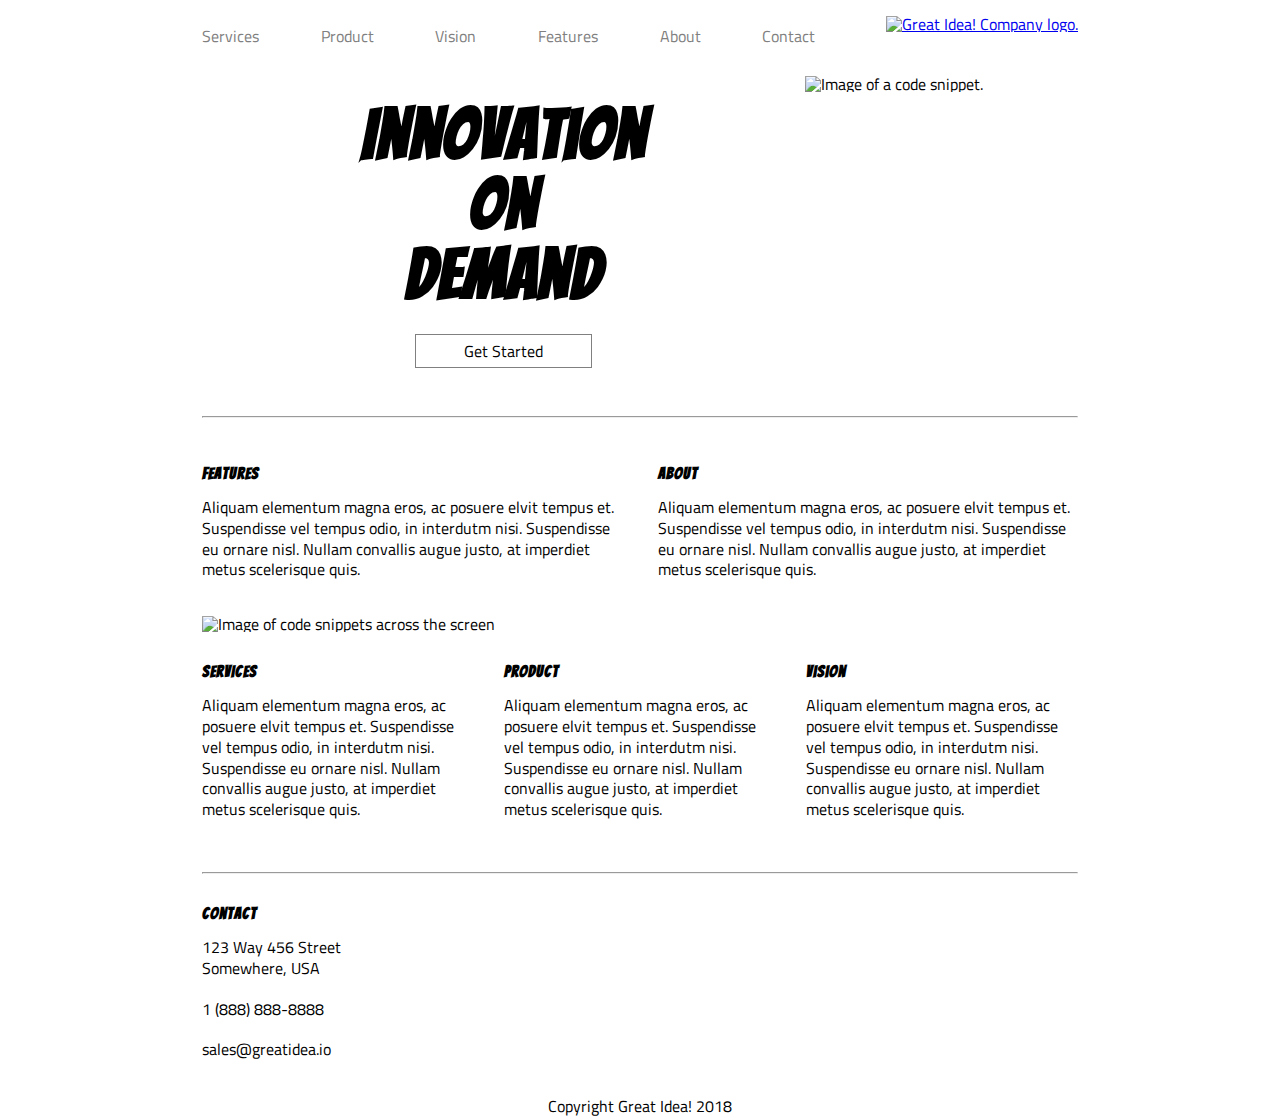
==== index.html @ 2c064b1a "Merge pull request #1 from IsaacAderogba/isaac-aderogba" ====
<!doctype html>

<html lang="en">

<head>
  <meta charset="utf-8">

  <title>Great Idea!</title>

  <link href="https://fonts.googleapis.com/css?family=Bangers|Titillium+Web" rel="stylesheet">
  <link rel="stylesheet" href="css/styles.css">

  <!--[if lt IE 9]>
    <script src="https://cdnjs.cloudflare.com/ajax/libs/html5shiv/3.7.3/html5shiv.js"></script>
  <![endif]-->
</head>

<body>
  <div class="container">
    <header class="header">
      <nav class="nav-links">
        <a href="services.html" class="nav-item">Services</a>
        <a href="#" class="nav-item">Product</a>
        <a href="#" class="nav-item">Vision</a>
        <a href="#" class="nav-item">Features</a>
        <a href="#" class="nav-item">About</a>
        <a href="#" class="nav-item">Contact</a>
      </nav>
      <div class="nav-logo">
        <a href="index.html">
          <img class="logo" src="img/logo.png" alt="Great Idea! Company logo.">
        </a>
      </div>
    </header>

    <section class="hero">
      <div class="left-hero">
        <h1 class="hero-text">
          Innovation<br>On<br> Demand
        </h1>
        <a href="#" class="cta-button">Get Started</a>
      </div>

      <div class="right-hero">
        <img src="img/header-img.png" alt="Image of a code snippet.">
      </div>
    </section>

    <hr>

    <main>
      <section class="top-content">

        <div class="column-1">
          <h2>
            Features
          </h2>
          <p>Aliquam elementum magna eros, ac posuere elvit tempus et. Suspendisse vel tempus odio, in interdutm nisi.
            Suspendisse
            eu ornare nisl. Nullam convallis augue justo, at imperdiet metus scelerisque quis.</p>
        </div>

        <div class="column-2">
          <h2>
            About
          </h2>
          <p>Aliquam elementum magna eros, ac posuere elvit tempus et. Suspendisse vel tempus odio, in interdutm nisi.
            Suspendisse
            eu ornare nisl. Nullam convallis augue justo, at imperdiet metus scelerisque quis.</p>
        </div>

      </section>
      <img class="middle-img" src="img/mid-page-accent.jpg" alt="Image of code snippets across the screen">

      <section class="bottom-content">
        <div class="column-3">
          <h2>
            Services
          </h2>
          <p>Aliquam elementum magna eros, ac posuere elvit tempus et. Suspendisse vel tempus odio, in interdutm nisi.
            Suspendisse
            eu ornare nisl. Nullam convallis augue justo, at imperdiet metus scelerisque quis.</p>
        </div>

        <div class="column-4">
          <h2>
            Product
          </h2>
          <p>Aliquam elementum magna eros, ac posuere elvit tempus et. Suspendisse vel tempus odio, in interdutm nisi.
            Suspendisse
            eu ornare nisl. Nullam convallis augue justo, at imperdiet metus scelerisque quis.</p>
        </div>

        <div class="column-5">
          <h2>
            Vision
          </h2>
          <p>Aliquam elementum magna eros, ac posuere elvit tempus et. Suspendisse vel tempus odio, in interdutm nisi.
            Suspendisse
            eu ornare nisl. Nullam convallis augue justo, at imperdiet metus scelerisque quis.</p>
        </div>
      </section>
    </main>

    <hr>
    <section class="contact">
      
      <h2>Contact</h2>
      <p>123 Way 456 Street<br>
        Somewhere, USA</p>
      <p>1 (888) 888-8888</p>
      <p>sales@greatidea.io</p>
    </section>

    <footer>
      <p>Copyright Great Idea! 2018</p>
    </footer>
  </div>
</body>

</html>
---- css/styles.css ----
/* http://meyerweb.com/eric/tools/css/reset/ 
   v2.0 | 20110126
   License: none (public domain)
*/

html, body, div, span, applet, object, iframe, h1, h2, h3, h4, h5, h6, p, blockquote, pre, a, abbr, acronym, address, big, cite, code, del, dfn, em, img, ins, kbd, q, s, samp, small, strike, strong, sub, sup, tt, var, b, u, i, center, dl, dt, dd, ol, ul, li, fieldset, form, label, legend, table, caption, tbody, tfoot, thead, tr, th, td, article, aside, canvas, details, embed, figure, figcaption, footer, header, hgroup, menu, nav, output, ruby, section, summary, time, mark, audio, video {
	margin: 0;
	padding: 0;
	border: 0;
	font-size: 100%;
	font: inherit;
	vertical-align: baseline;
}

/* HTML5 display-role reset for older browsers */

article, aside, details, figcaption, figure, footer, header, hgroup, menu, nav, section {
	display: block;
}

body {
	line-height: 1;
}

ol, ul {
	list-style: none;
}

blockquote, q {
	quotes: none;
}

blockquote:before, blockquote:after, q:before, q:after {
	content: '';
	content: none;
}

table {
	border-collapse: collapse;
	border-spacing: 0;
}

/* Set every element's box-sizing to border-box */

* {
	box-sizing: border-box;
}

html, body {
	height: 100%;
	font-family: 'Titillium Web', sans-serif;
}

h1, h2, h3, h4, h5 {
	font-family: 'Bangers', cursive;
	font-weight: 900;
	letter-spacing: 1px;
	margin-bottom: 15px;
}

/* Your code starts here! */

:root {
	font-size: 16px;
}

@media(max-width: 800px) {
	:root {
		font-size: 18px;
	}
}

@media(max-width: 500px) {
	:root {
		font-size: 20px;
	}
}

/* Index Page */

.container {
	margin: 1rem auto;
	max-width: 876px;
}

h1 {
	font-size: 4.375rem;
	font-family: 'Bangers', cursive;
}

.header {
	display: flex;
	text-align: center;
	justify-content: space-between;
	margin: 0 0 2rem 0;
}

.nav-links {
	display: flex;
	margin-top: 0.75rem;
	width: 70%;
	justify-content: space-between;
}

.nav-item {
	color: grey;
	text-decoration: none;
}




/* Media Query for Page, Header and Nav elements*/

@media(max-width: 800px) {
	.container {
		margin: 1rem;
	}
	.header {
		flex-direction: column-reverse;
	}
	.nav-links {
		margin-top: 2rem;
		width: 100%;
	}
}

@media(max-width: 500px) {
	.container {
		margin: 0.5rem 0;
	}
	.nav-links {
		flex-direction: column;
		margin-top: 1rem;
	}
	.nav-item {
		border-top: solid 1px grey;
		padding: 0.5rem;
	}
	.container header .nav-item:nth-of-type(6) {
		border-bottom: solid 1px grey;
	}
}




.hero {
	display: flex;
	justify-content: space-evenly;
	align-items: space-between;
	margin: 0 0 3rem 0;
}

.left-hero {
	display: flex;
	flex-direction: column;
	align-items: center;
}

.hero-text {
	margin: 1.5rem 4rem 1.5rem 4rem;
	text-align: center;
}

.cta-button {
	padding: 0.5rem 3rem;
	background: white;
	border: 1px solid gray;
	color: black;
	text-decoration: none;
	text-align: center;
}

/* Media Query for Hero elements*/

@media(max-width: 800px) {
	.right-hero {
		display: none;
	}
}

.top-content {
	display: flex;
	justify-content: space-between;
	margin: 1rem 0;
}







.column-1, .column-2 {
	width: 48%;
	margin-top: 1rem;

}

/* Media query for top content and columns */

@media(max-width: 500px) {
	main {
		margin: 0 0.5rem;
	}

	.top-content {
		flex-direction: column;
	}

	.column-1, .column-2 {
		width: 100%;
	}
}






.middle-img {
	width: 100%;
}

.bottom-content {
	display: flex;
	justify-content: space-between;
	margin: 1rem 0 0 0;
}

.column-3, .column-4, .column-5 {
	width: 31%;
	margin-top: 1rem;
}

/* Media query for bottom content and columns */

@media(max-width: 500px) {


	.bottom-content {
		flex-direction: column;
	}

	.column-3, .column-4, .column-5 {
		width: 100%;
	}
}





.contact {
	display: flex;
	flex-direction: column;
}

footer {
	margin: 1rem;
	text-align: center;
}

/* Media query for contact and footer */

@media(max-width: 500px) {
	.contact {
		margin: 2rem 0.5rem;
	}
}






hr {
	margin: 2rem 0;
	background-color: black;
	height: 2px;
}

/* Media Query for HR */

@media(max-width: 500px) {
	hr {
		margin: 1rem 0.5rem;
	}
}





/* Services Page */

h1.title {
	margin-top: 30px;
	font-size: 30px;
}

.services-header-img {
	width: 100%;
}

@media(max-width: 500px) {
	.service-heading{
		margin: 0 2%;
	}
}





div.service-box-row {
	display: flex;
	justify-content: space-between;
}

div.service-box {
	width: 48%;
	border: 1px solid #333;
	background: #f4f3f4;
	margin-bottom: 2rem;
	padding: 1rem;
}

.learn-more-button {
	padding: 0.5rem 2rem;
	background: white;
	border: 1px solid gray;
	display: inline-block;
	color: black;
	text-decoration: none;
	text-align: center;
	border-radius: 5px;
}

/* Services box Media Query*/
@media(max-width: 500px) {
	div.service-box-row {
		flex-direction: column;
	}

	div.service-box {
		width: 100%;
	}
}






.services-footer {
	display: flex;
	justify-content: space-between;
}

.left-service-column, .right-service-column  {
	width: 48%;
}

.facts-list li {
	margin-left: 20px;
	list-style: square;
}

.facts-item {
	margin: 15px 0;
}

/* Media Queries for Services Footer */
@media(max-width: 800px) {
	.services-footer {
		flex-direction: column;
	}

	.left-service-column, .right-service-column  {
		width: 100%;
	}

	.services-info-img {
		width: 100%;
	}
}





p {
	margin-bottom: 20px;
	line-height: 130%;
}
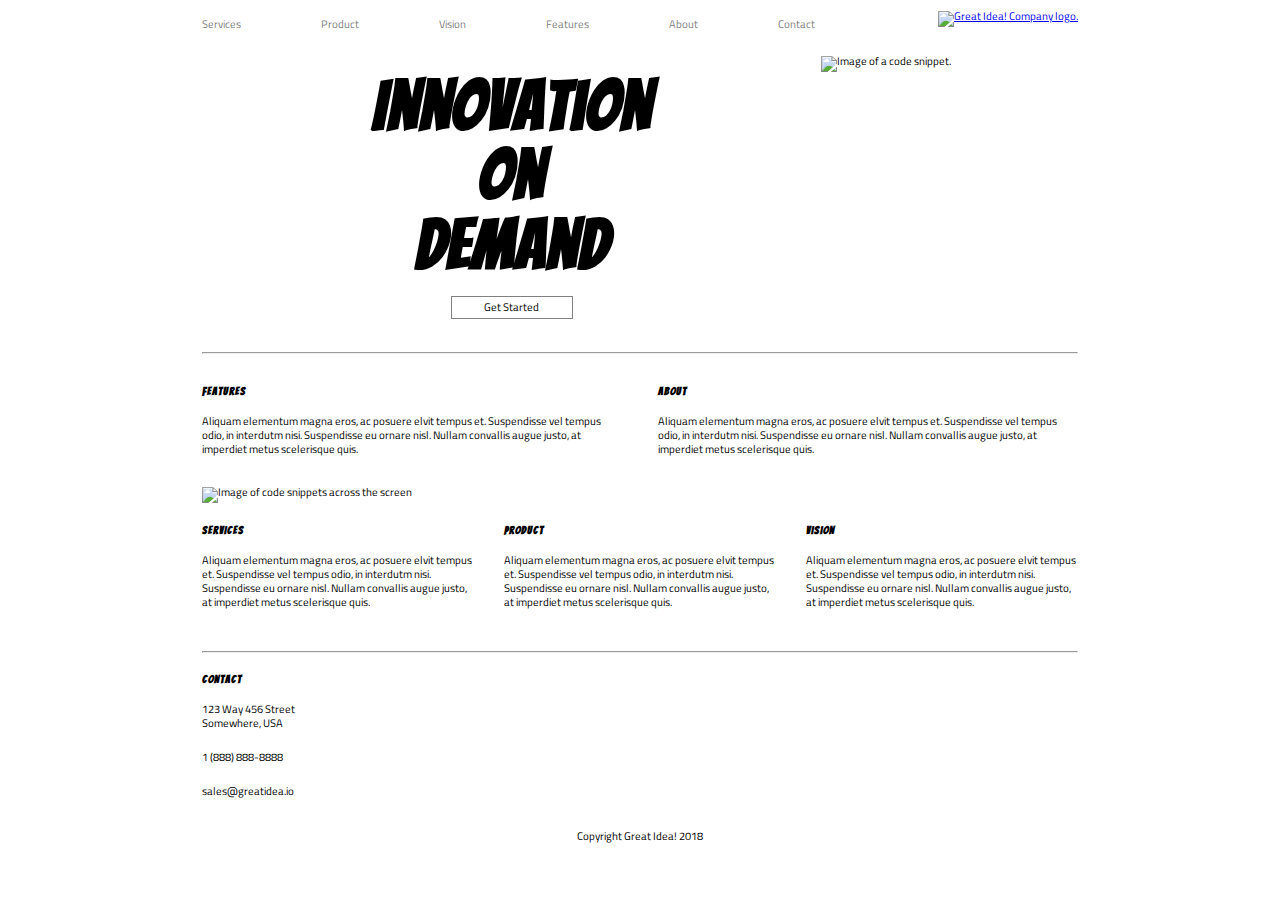
==== commit 0754c949: "Setup LESS for project" ====
--- a/index.html
+++ b/index.html
@@ -5,10 +5,11 @@
 <head>
   <meta charset="utf-8">
 
+  <meta name="viewport" content="width=device-width, initial-scale=1.0">
   <title>Great Idea!</title>
 
   <link href="https://fonts.googleapis.com/css?family=Bangers|Titillium+Web" rel="stylesheet">
-  <link rel="stylesheet" href="css/styles.css">
+  <link rel="stylesheet" href="css/index.css">
 
   <!--[if lt IE 9]>
     <script src="https://cdnjs.cloudflare.com/ajax/libs/html5shiv/3.7.3/html5shiv.js"></script>
@@ -104,12 +105,13 @@
 
     <hr>
     <section class="contact">
-      
-      <h2>Contact</h2>
-      <p>123 Way 456 Street<br>
-        Somewhere, USA</p>
-      <p>1 (888) 888-8888</p>
-      <p>sales@greatidea.io</p>
+      <address>
+        <h2>Contact</h2>
+        <p>123 Way 456 Street<br>
+          Somewhere, USA</p>
+        <p>1 (888) 888-8888</p>
+        <p>sales@greatidea.io</p>
+      </address>
     </section>
 
     <footer>
@@ -118,4 +120,4 @@
   </div>
 </body>
 
-</html>+</html>
--- a/css/index.css
+++ b/css/index.css
@@ -0,0 +1,386 @@
+/* http://meyerweb.com/eric/tools/css/reset/ 
+   v2.0 | 20110126
+   License: none (public domain)
+*/
+html,
+body,
+div,
+span,
+applet,
+object,
+iframe,
+h1,
+h2,
+h3,
+h4,
+h5,
+h6,
+p,
+blockquote,
+pre,
+a,
+abbr,
+acronym,
+address,
+big,
+cite,
+code,
+del,
+dfn,
+em,
+img,
+ins,
+kbd,
+q,
+s,
+samp,
+small,
+strike,
+strong,
+sub,
+sup,
+tt,
+var,
+b,
+u,
+i,
+center,
+dl,
+dt,
+dd,
+ol,
+ul,
+li,
+fieldset,
+form,
+label,
+legend,
+table,
+caption,
+tbody,
+tfoot,
+thead,
+tr,
+th,
+td,
+article,
+aside,
+canvas,
+details,
+embed,
+figure,
+figcaption,
+footer,
+header,
+hgroup,
+menu,
+nav,
+output,
+ruby,
+section,
+summary,
+time,
+mark,
+audio,
+video {
+  margin: 0;
+  padding: 0;
+  border: 0;
+  font-size: 100%;
+  font: inherit;
+  vertical-align: baseline;
+}
+/* HTML5 display-role reset for older browsers */
+article,
+aside,
+details,
+figcaption,
+figure,
+footer,
+header,
+hgroup,
+menu,
+nav,
+section {
+  display: block;
+}
+body {
+  line-height: 1;
+}
+ol,
+ul {
+  list-style: none;
+}
+blockquote,
+q {
+  quotes: none;
+}
+blockquote:before,
+blockquote:after,
+q:before,
+q:after {
+  content: '';
+  content: none;
+}
+table {
+  border-collapse: collapse;
+  border-spacing: 0;
+}
+/* Set every element's box-sizing to border-box */
+* {
+  box-sizing: border-box;
+}
+html,
+body {
+  height: 100%;
+  font-family: 'Titillium Web', sans-serif;
+}
+:root {
+  font-size: 67.5%;
+}
+@media (max-width: 500px) {
+  :root {
+    font-size: 77.5%;
+  }
+}
+h1,
+h2,
+h3,
+h4,
+h5 {
+  font-family: 'Bangers', cursive;
+  font-weight: 900;
+  letter-spacing: 1px;
+  margin-bottom: 1.6rem;
+}
+/* Index Page */
+.container {
+  margin: 1rem auto;
+  max-width: 876px;
+}
+h1 {
+  font-size: 6.4rem;
+  font-family: 'Bangers', cursive;
+}
+.header {
+  display: flex;
+  justify-content: space-between;
+  text-align: center;
+  margin-bottom: 2.4000000000000004rem;
+}
+.nav-links {
+  display: flex;
+  justify-content: space-between;
+  margin-top: 0.8rem;
+  width: 70%;
+}
+.nav-item {
+  color: grey;
+  text-decoration: none;
+}
+/* Media Query for Page, Header and Nav elements*/
+@media (max-width: 800px) {
+  .container {
+    margin: 1rem;
+  }
+  .header {
+    flex-direction: column-reverse;
+  }
+  .nav-links {
+    margin-top: 2rem;
+    width: 100%;
+  }
+}
+@media (max-width: 500px) {
+  .container {
+    margin: 0.5rem 0;
+  }
+  .nav-links {
+    flex-direction: column;
+    margin-top: 1rem;
+  }
+  .nav-item {
+    border-top: solid 1px grey;
+    padding: 0.5rem;
+  }
+  .container header .nav-item:nth-of-type(6) {
+    border-bottom: solid 1px grey;
+  }
+}
+.hero {
+  display: flex;
+  justify-content: space-evenly;
+  align-items: space-between;
+  margin: 0 0 3rem 0;
+}
+.left-hero {
+  display: flex;
+  flex-direction: column;
+  align-items: center;
+}
+.hero-text {
+  margin: 1.5rem 4rem 1.5rem 4rem;
+  text-align: center;
+}
+.cta-button {
+  padding: 0.5rem 3rem;
+  background: white;
+  border: 1px solid gray;
+  color: black;
+  text-decoration: none;
+  text-align: center;
+}
+/* Media Query for Hero elements*/
+@media (max-width: 800px) {
+  .right-hero {
+    display: none;
+  }
+}
+.top-content {
+  display: flex;
+  justify-content: space-between;
+  margin: 1rem 0;
+}
+.column-1,
+.column-2 {
+  width: 48%;
+  margin-top: 1rem;
+}
+/* Media query for top content and columns */
+@media (max-width: 500px) {
+  main {
+    margin: 0 0.5rem;
+  }
+  .top-content {
+    flex-direction: column;
+  }
+  .column-1,
+  .column-2 {
+    width: 100%;
+  }
+}
+.middle-img {
+  width: 100%;
+}
+.bottom-content {
+  display: flex;
+  justify-content: space-between;
+  margin: 1rem 0 0 0;
+}
+.column-3,
+.column-4,
+.column-5 {
+  width: 31%;
+  margin-top: 1rem;
+}
+/* Media query for bottom content and columns */
+@media (max-width: 500px) {
+  .bottom-content {
+    flex-direction: column;
+  }
+  .column-3,
+  .column-4,
+  .column-5 {
+    width: 100%;
+  }
+}
+.contact {
+  display: flex;
+  flex-direction: column;
+}
+footer {
+  margin: 1rem;
+  text-align: center;
+}
+/* Media query for contact and footer */
+@media (max-width: 500px) {
+  .contact {
+    margin: 2rem 0.5rem;
+  }
+}
+hr {
+  margin: 2rem 0;
+  background-color: black;
+  height: 2px;
+}
+/* Media Query for HR */
+@media (max-width: 500px) {
+  hr {
+    margin: 1rem 0.5rem;
+  }
+}
+/* Services Page */
+h1.title {
+  margin-top: 30px;
+  font-size: 30px;
+}
+.services-header-img {
+  width: 100%;
+}
+@media (max-width: 500px) {
+  .service-heading {
+    margin: 0 2%;
+  }
+}
+div.service-box-row {
+  display: flex;
+  justify-content: space-between;
+}
+div.service-box {
+  width: 48%;
+  border: 1px solid #333;
+  background: #f4f3f4;
+  margin-bottom: 2rem;
+  padding: 1rem;
+}
+.learn-more-button {
+  padding: 0.5rem 2rem;
+  background: white;
+  border: 1px solid gray;
+  display: inline-block;
+  color: black;
+  text-decoration: none;
+  text-align: center;
+  border-radius: 5px;
+}
+/* Services box Media Query*/
+@media (max-width: 500px) {
+  div.service-box-row {
+    flex-direction: column;
+  }
+  div.service-box {
+    width: 100%;
+  }
+}
+.services-footer {
+  display: flex;
+  justify-content: space-between;
+}
+.left-service-column,
+.right-service-column {
+  width: 48%;
+}
+.facts-list li {
+  margin-left: 20px;
+  list-style: square;
+}
+.facts-item {
+  margin: 15px 0;
+}
+/* Media Queries for Services Footer */
+@media (max-width: 800px) {
+  .services-footer {
+    flex-direction: column;
+  }
+  .left-service-column,
+  .right-service-column {
+    width: 100%;
+  }
+  .services-info-img {
+    width: 100%;
+  }
+}
+p {
+  margin-bottom: 20px;
+  line-height: 130%;
+}
